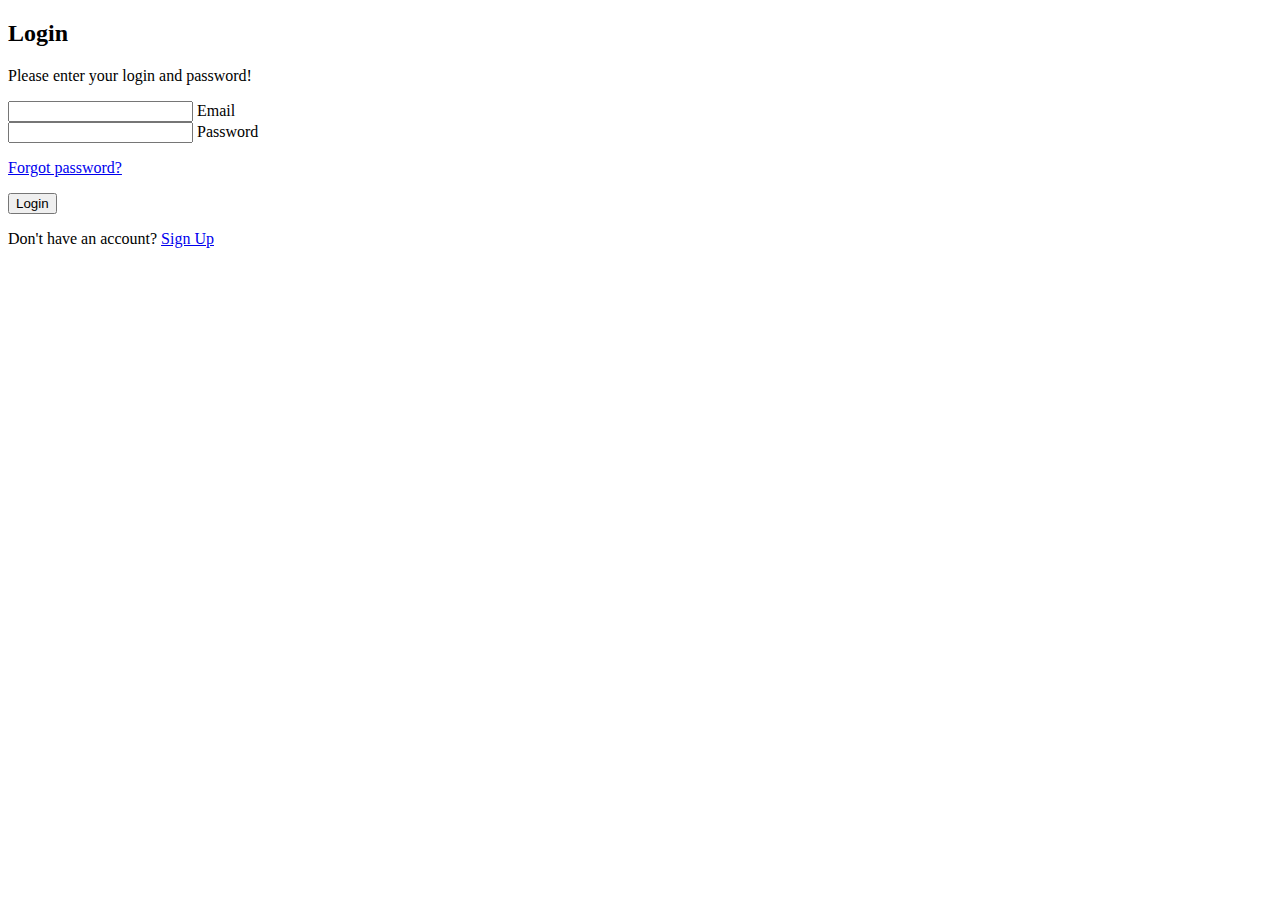
==== Client/login.html @ 78936eb5 "Login" ====
<!DOCTYPE html>
<html lang="en">
<head>
    <meta charset="UTF-8">
    <meta http-equiv="X-UA-Compatible" content="IE=edge">
    <meta name="viewport" content="width=device-width, initial-scale=1.0">
    <script src="https://cdn.jsdelivr.net/npm/bootstrap@5.1.3/dist/js/bootstrap.bundle.min.js" integrity="sha384-ka7Sk0Gln4gmtz2MlQnikT1wXgYsOg+OMhuP+IlRH9sENBO0LRn5q+8nbTov4+1p" crossorigin="anonymous"></script>
    <link href="https://cdn.jsdelivr.net/npm/bootstrap@5.1.3/dist/css/bootstrap.min.css" rel="stylesheet" integrity="sha384-1BmE4kWBq78iYhFldvKuhfTAU6auU8tT94WrHftjDbrCEXSU1oBoqyl2QvZ6jIW3" crossorigin="anonymous">
    <title></title>
</head>
<body>
    <body>
        <section class="vh-100 gradient-custom">
            <div class="container py-5 h-100">
              <div class="row d-flex justify-content-center align-items-center h-100">
                <div class="col-12 col-md-8 col-lg-6 col-xl-5">
                  <div class="card bg-dark text-white" style="border-radius: 1rem;">
                    <div class="card-body p-5 text-center">
          
                      <div class="mb-md-5 mt-md-4 pb-5">
          
                        <h2 class="fw-bold mb-2 text-uppercase">Login</h2>
                        <p class="text-white-50 mb-5">Please enter your login and password!</p>
          
                        <div class="form-outline form-white mb-4">
                          <input type="email" id="typeEmailX" class="form-control form-control-lg" />
                          <label class="form-label" for="typeEmailX">Email</label>
                        </div>
          
                        <div class="form-outline form-white mb-4">
                          <input type="password" id="typePasswordX" class="form-control form-control-lg" />
                          <label class="form-label" for="typePasswordX">Password</label>
                        </div>
          
                        <p class="small mb-5 pb-lg-2"><a class="text-white-50" href="#!">Forgot password?</a></p>
          
                        <button class="btn btn-outline-light btn-lg px-5" type="submit">Login</button>
          
                        <div class="d-flex justify-content-center text-center mt-4 pt-1">
                          <a href="#!" class="text-white"><i class="fab fa-facebook-f fa-lg"></i></a>
                          <a href="#!" class="text-white"><i class="fab fa-twitter fa-lg mx-4 px-2"></i></a>
                          <a href="#!" class="text-white"><i class="fab fa-google fa-lg"></i></a>
                        </div>
          
                      </div>
          
                      <div>
                        <p class="mb-0">Don't have an account? <a href="#!" class="text-white-50 fw-bold">Sign Up</a>
                        </p>
                      </div>
          
                    </div>
                  </div>
                </div>
              </div>
            </div>
          </section>
</body>
</html>
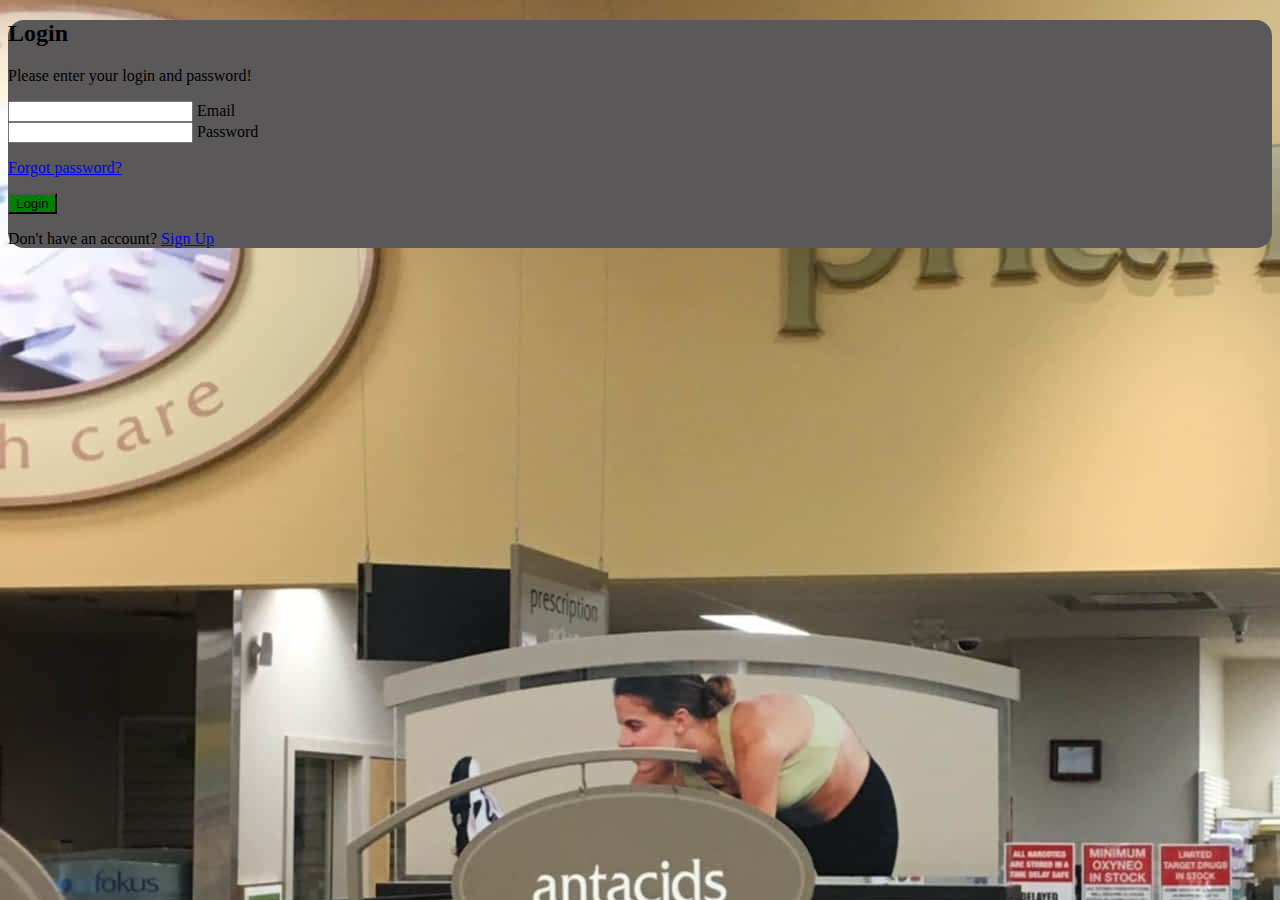
==== commit dd23e566: "Login" ====
--- a/Client/login.html
+++ b/Client/login.html
@@ -6,15 +6,21 @@
     <meta name="viewport" content="width=device-width, initial-scale=1.0">
     <script src="https://cdn.jsdelivr.net/npm/bootstrap@5.1.3/dist/js/bootstrap.bundle.min.js" integrity="sha384-ka7Sk0Gln4gmtz2MlQnikT1wXgYsOg+OMhuP+IlRH9sENBO0LRn5q+8nbTov4+1p" crossorigin="anonymous"></script>
     <link href="https://cdn.jsdelivr.net/npm/bootstrap@5.1.3/dist/css/bootstrap.min.css" rel="stylesheet" integrity="sha384-1BmE4kWBq78iYhFldvKuhfTAU6auU8tT94WrHftjDbrCEXSU1oBoqyl2QvZ6jIW3" crossorigin="anonymous">
+    <link href="./styles/styles.css" rel = "stylesheet">
     <title></title>
 </head>
 <body>
-    <body>
-        <section class="vh-100 gradient-custom">
+    <style id = "background">
+        body {
+          background-image: url(./images/pharmacy.jpg);
+        }
+        </style>
+    
+        <section id = "loginPage" class="vh-100 gradient-custom">
             <div class="container py-5 h-100">
               <div class="row d-flex justify-content-center align-items-center h-100">
                 <div class="col-12 col-md-8 col-lg-6 col-xl-5">
-                  <div class="card bg-dark text-white" style="border-radius: 1rem;">
+                  <div id = "loginCard"class="card bg-dark grey text-white" style="border-radius: 1rem;">
                     <div class="card-body p-5 text-center">
           
                       <div class="mb-md-5 mt-md-4 pb-5">
@@ -33,8 +39,9 @@
                         </div>
           
                         <p class="small mb-5 pb-lg-2"><a class="text-white-50" href="#!">Forgot password?</a></p>
-          
-                        <button class="btn btn-outline-light btn-lg px-5" type="submit">Login</button>
+
+                        <a href = index.html>
+                        <button id = "login" class="btn btn-outline-light btn-lg px-5" type="submit" onsubmit= index.html>Login</button></a>
           
                         <div class="d-flex justify-content-center text-center mt-4 pt-1">
                           <a href="#!" class="text-white"><i class="fab fa-facebook-f fa-lg"></i></a>
@@ -55,5 +62,6 @@
               </div>
             </div>
           </section>
+          
 </body>
 </html>--- a/Client/styles/styles.css
+++ b/Client/styles/styles.css
@@ -0,0 +1,12 @@
+h1 {
+    color: aquamarine;
+}
+
+#login{
+ background-color: green !important;
+}
+
+#loginCard{
+    background-color:  rgb(90, 88, 88) !important;
+}
+
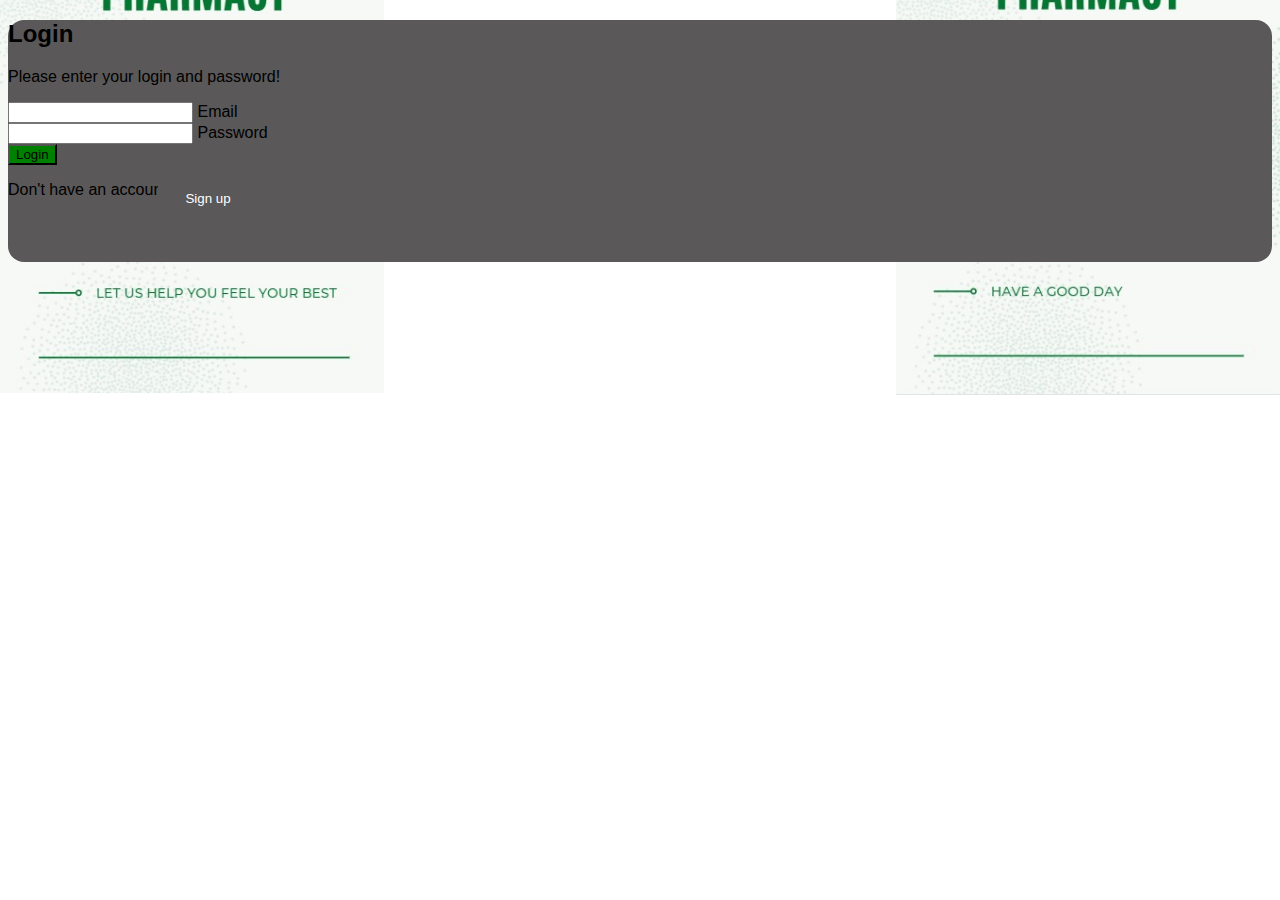
==== commit ac256075: "Login Page" ====
--- a/Client/login.html
+++ b/Client/login.html
@@ -7,12 +7,17 @@
     <script src="https://cdn.jsdelivr.net/npm/bootstrap@5.1.3/dist/js/bootstrap.bundle.min.js" integrity="sha384-ka7Sk0Gln4gmtz2MlQnikT1wXgYsOg+OMhuP+IlRH9sENBO0LRn5q+8nbTov4+1p" crossorigin="anonymous"></script>
     <link href="https://cdn.jsdelivr.net/npm/bootstrap@5.1.3/dist/css/bootstrap.min.css" rel="stylesheet" integrity="sha384-1BmE4kWBq78iYhFldvKuhfTAU6auU8tT94WrHftjDbrCEXSU1oBoqyl2QvZ6jIW3" crossorigin="anonymous">
     <link href="./styles/styles.css" rel = "stylesheet">
+    <script type = "text/javascript" src="scripts/index.js"></script>
     <title></title>
 </head>
 <body>
     <style id = "background">
         body {
-          background-image: url(./images/pharmacy.jpg);
+          background-image: url(./images/TideMarket4.jpg), url(./images/TideMarket3.jpg);
+          background-position:left, right;
+          background-size: 30%, 30%;
+          background-repeat: no-repeat, no-repeat;
+
         }
         </style>
     
@@ -38,7 +43,7 @@
                           <label class="form-label" for="typePasswordX">Password</label>
                         </div>
           
-                        <p class="small mb-5 pb-lg-2"><a class="text-white-50" href="#!">Forgot password?</a></p>
+                        <!-- <p class="small mb-5 pb-lg-2"><a class="text-white-50" href=index.html>Forgot password?</a></p> -->
 
                         <a href = index.html>
                         <button id = "login" class="btn btn-outline-light btn-lg px-5" type="submit" onsubmit= index.html>Login</button></a>
@@ -52,9 +57,44 @@
                       </div>
           
                       <div>
-                        <p class="mb-0">Don't have an account? <a href="#!" class="text-white-50 fw-bold">Sign Up</a>
+                        <p class="mb-0">Don't have an account?
                         </p>
                       </div>
+                      <!-- Start of pop up -->
+                      <button class="open-button" onclick="openForm()">Sign up</button>
+                      <div class="form-popup" id="myForm">
+                        <form action="/action_page.php" class="form-container">
+                          <h1>Sign up</h1>
+                      
+                          <label for="fname"><b>First Name</b></label>
+                          <input type="text" placeholder="Enter First Name" name="fname" required>
+                      
+                          <label for="lname"><b>Last Name</b></label>
+                          <input type="text" placeholder="Enter Last Name" name="psw" required>
+                      
+                          <label for="email"><b>Email</b></label>
+                          <input type="text" placeholder="Enter Email" name="email" required>
+                      
+                          <label for="psw"><b>Password</b></label>
+                          <input type="password" placeholder="Enter Password" name="psw" required>
+                      
+                          <label for="title"><b>Title</b></label>
+                          <select id="title" name="title">
+                            <option value="pharmacist">Pharmacist</option>
+                            <option value="pharmacytech">Pharmacy Tech</option>
+                            <option value="customer">Customer</option>
+                            <option value="delivery">Delivery</option>
+                          </select>
+                      
+                          
+                      
+                          <button type="submit" class="btn">Sign up</button>
+                          <button type="button" class="btn cancel" onclick="closeForm()">Close</button>
+                        </form>
+                      </div>
+
+
+                      <!--end of pop up-->
           
                     </div>
                   </div>
--- a/Client/styles/styles.css
+++ b/Client/styles/styles.css
@@ -1,5 +1,5 @@
 h1 {
-    color: aquamarine;
+    color: green;
 }
 
 #login{
@@ -10,3 +10,82 @@
     background-color:  rgb(90, 88, 88) !important;
 }
 
+body {font-family: Arial, Helvetica, sans-serif;}
+* {box-sizing: border-box;}
+
+/* Button used to open the contact form - fixed at the bottom of the page */
+.open-button {
+  background-color: rgb(90, 88, 88) ;
+  color: white;
+  padding: 16px 20px;
+  border: none;
+  cursor: pointer;
+  opacity: 1.0;
+    position:relative;
+  /* bottom: 23px;
+  right: 28px; */
+  left: 150px;
+  top: -40px;
+  width: 100px;
+}
+
+/* The popup form - hidden by default */
+.form-popup {
+  display: none;
+  /* position:absolute;
+  bottom: -400px; */
+  /* right: 15px; */
+  /* border: 3px solid #f1f1f1;
+  z-index: 9;
+  size: 150px; */
+  position:absolute;
+  top: 15px;
+  left: 100px;
+  size: 15in;
+}
+
+/* Add styles to the form container */
+.form-container {
+  max-width: 300px;
+  padding: 10px;
+  background-color: white;
+}
+
+/* Full-width input fields */
+.form-container input[type=text], .form-container input[type=password], .form-container select {
+  width: 100%;
+  padding: 15px;
+  margin: 5px 0 22px 0;
+  border: none;
+  background: #f1f1f1;
+}
+
+/* When the inputs get focus, do something */
+.form-container input[type=text]:focus, .form-container input[type=password]:focus {
+  background-color: #ddd;
+  outline: none;
+}
+
+/* Set a style for the submit/login button */
+.form-container .btn {
+  background-color: #04AA6D;
+  color: white;
+  padding: 16px 20px;
+  border: none;
+  cursor: pointer;
+  width: 100%;
+  margin-bottom:10px;
+  opacity: 0.8;
+}
+
+/* Add a red background color to the cancel button */
+.form-container .cancel {
+  background-color: grey;
+}
+
+/* Add some hover effects to buttons */
+.form-container .btn:hover, .open-button:hover {
+  opacity: 1;
+  color: black;
+}
+
